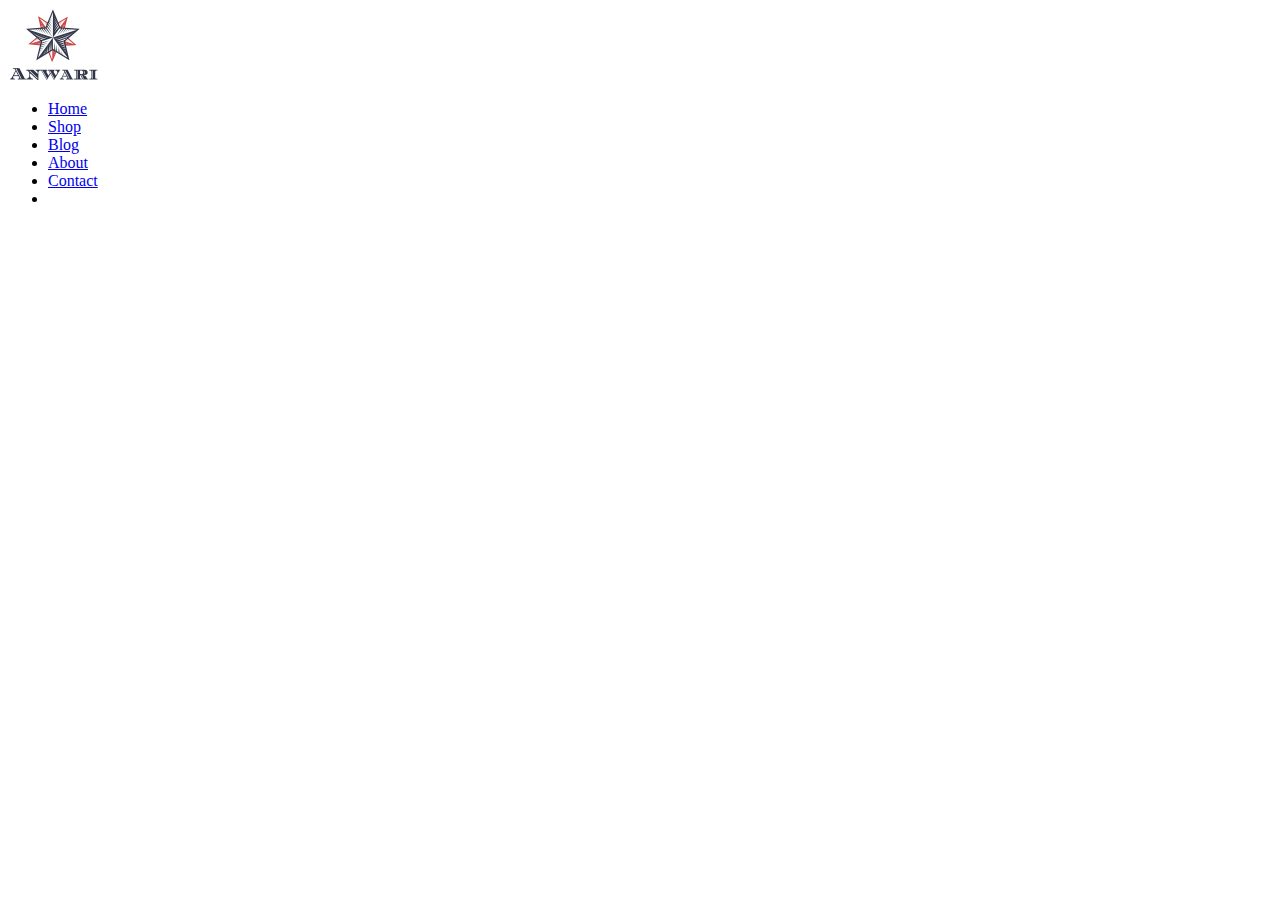
==== index.html @ e6eeb276 "Navbar and header" ====
<!DOCTYPE html>
<html lang="en">
    <head>
        <meta charset = "UTF-8">
        <meta name="viewport" content="width=device-width, initial-scale=1.0">
        <title>E Ticaret Sitesi</title>
        <link href="https://pro.fontawesome.com/releases/v5.10.0/css/all.css" rel="stylesheet">
        <link rel = "stylesheet" href="D:\e-commerceWebsite\style.css">
    </head>
        
    <body>
        <section id="header">
            <a href ="#"><img src="img/logo.png" class ="logo" alt="logo"></a>
        </section>
        
        <div>
            <ul id="navbar">
                <li><a class="active" href="index.html">Home</a></li>
                <li><a href="shop.html">Shop</a></li>
                <li><a href="blog.html">Blog</a></li>
                <li><a href="about.html">About</a></li>
                <li><a href="contact.html">Contact</a></li>
                <li><a href="cart.html"><i class="fa-solid fa-basket-shopping"></i></a></li>
            </ul>
        </div>

        <script src = "script.js"></script>
    </body>

</html>
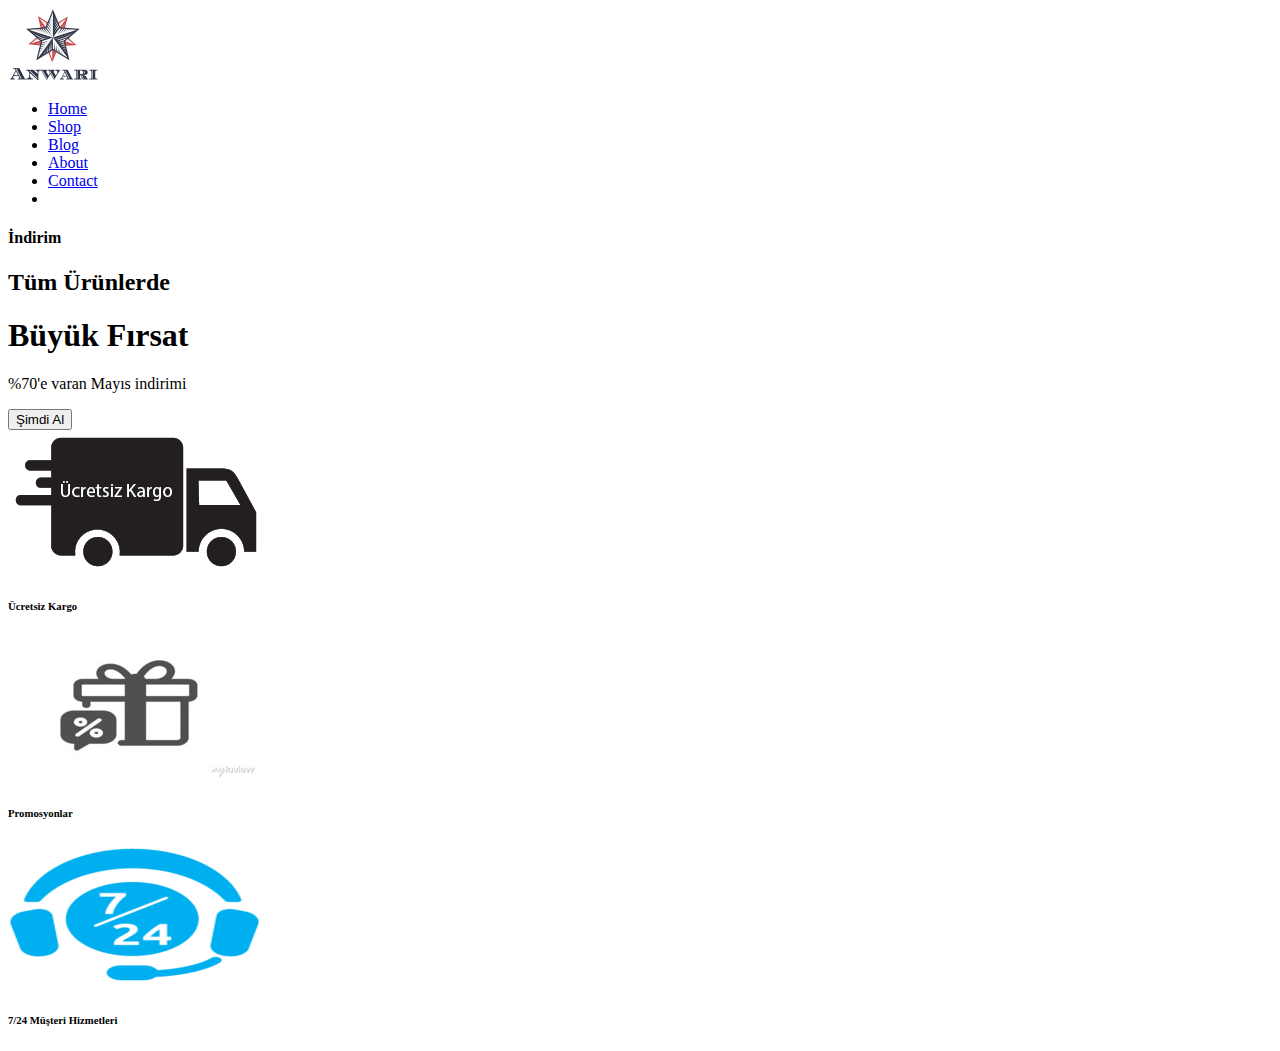
==== commit ddf82511: "Feature Box" ====
--- a/index.html
+++ b/index.html
@@ -11,19 +11,41 @@
     <body>
         <section id="header">
             <a href ="#"><img src="img/logo.png" class ="logo" alt="logo"></a>
+
+            <div>
+                <ul id="navbar">
+                    <li><a class="active" href="index.html">Home</a></li>
+                    <li><a href="shop.html">Shop</a></li>
+                    <li><a href="blog.html">Blog</a></li>
+                    <li><a href="about.html">About</a></li>
+                    <li><a href="contact.html">Contact</a></li>
+                    <li><a href="cart.html"><i class="fa-solid fa-basket-shopping"></i></a></li>
+                </ul>
+            </div>
         </section>
-        
-        <div>
-            <ul id="navbar">
-                <li><a class="active" href="index.html">Home</a></li>
-                <li><a href="shop.html">Shop</a></li>
-                <li><a href="blog.html">Blog</a></li>
-                <li><a href="about.html">About</a></li>
-                <li><a href="contact.html">Contact</a></li>
-                <li><a href="cart.html"><i class="fa-solid fa-basket-shopping"></i></a></li>
-            </ul>
-        </div>
 
+        <section id = "hero">
+            <h4>İndirim</h4>
+            <h2>Tüm Ürünlerde</h2>
+            <h1>Büyük Fırsat</h1>
+            <p>%70'e varan Mayıs indirimi</p>
+            <button>Şimdi Al</button>
+        </section>
+
+        <section id="feature" class="section-p1">
+            <div class="fe-box">
+                <img src="img/freeshipping.png" alt="">
+                <h6>Ücretsiz Kargo</h6>
+            </div>
+            <div class="fe-box">
+                <img src="img/promotion.jpg" alt="">
+                <h6>Promosyonlar</h6>
+            </div>
+            <div class="fe-box">
+                <img src="img/musteri.png" alt="">
+                <h6>7/24 Müşteri Hizmetleri</h6>
+            </div>
+        </section>
         <script src = "script.js"></script>
     </body>
 
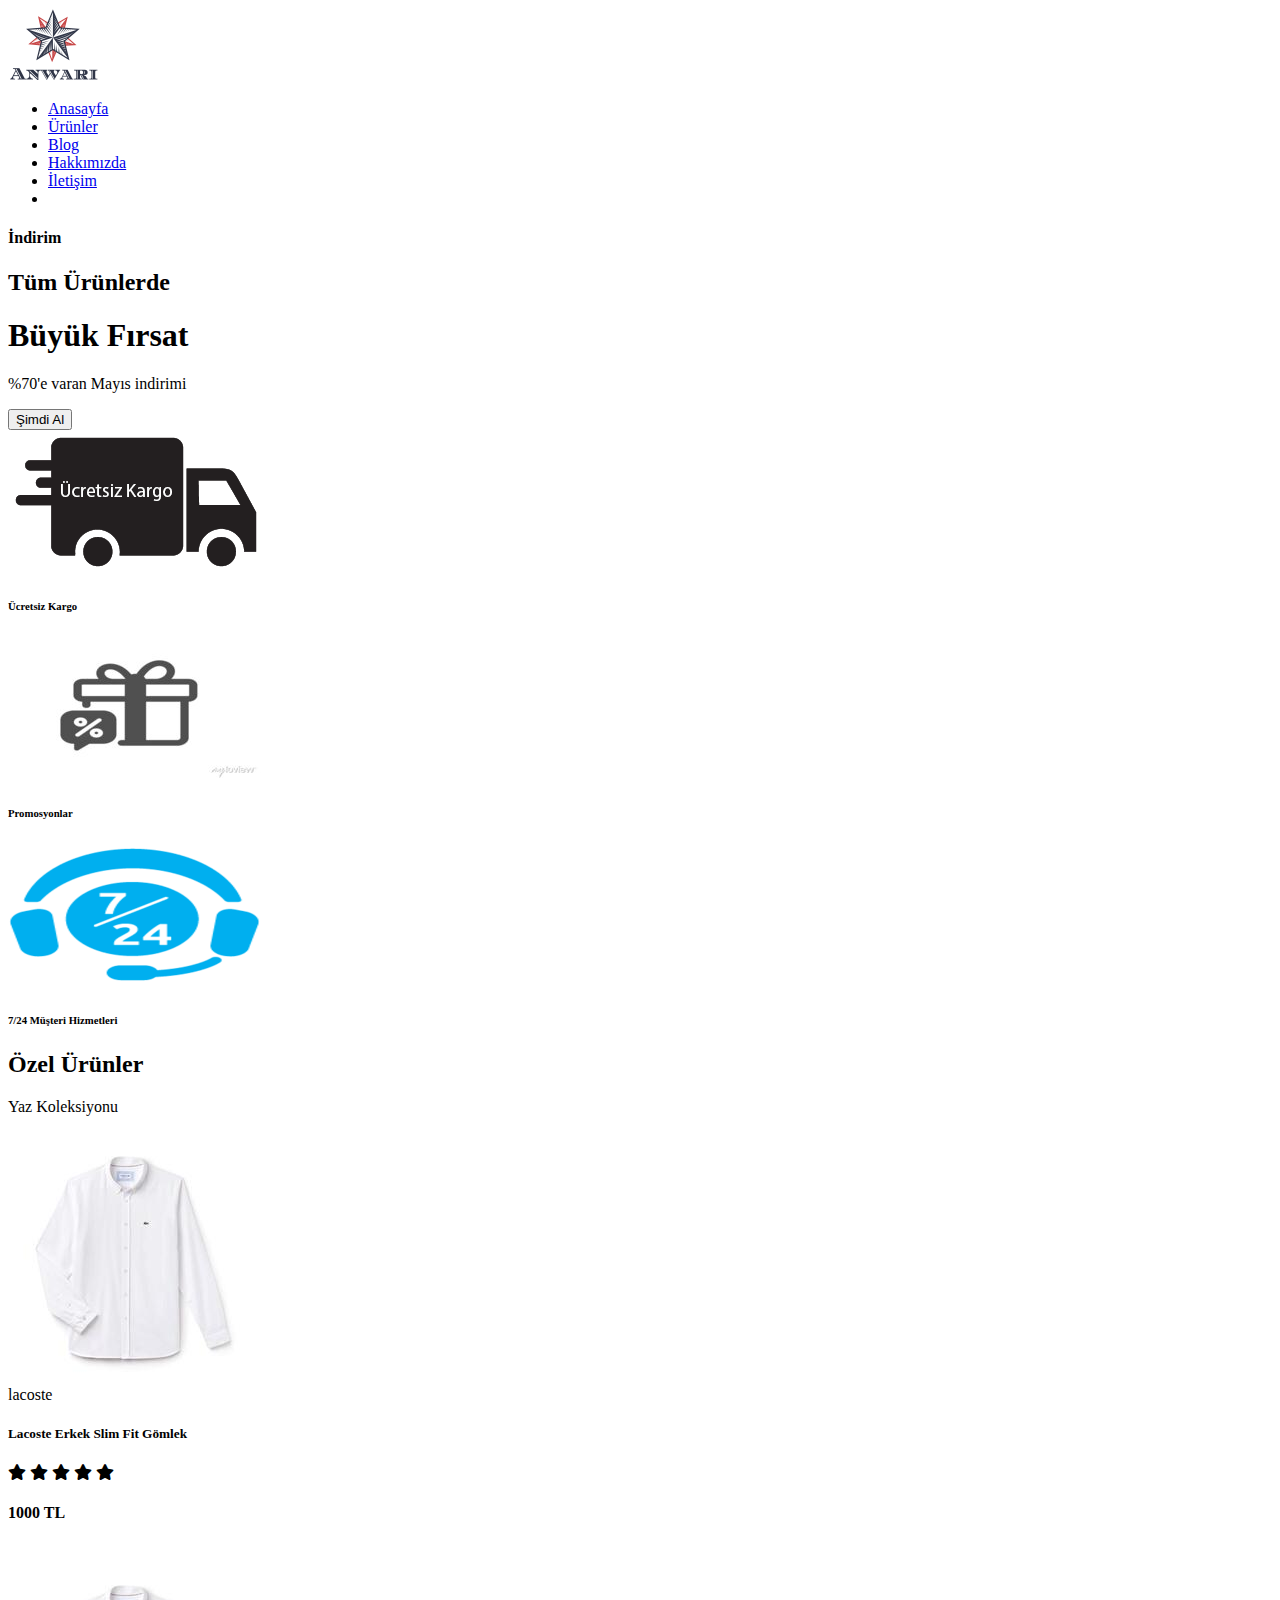
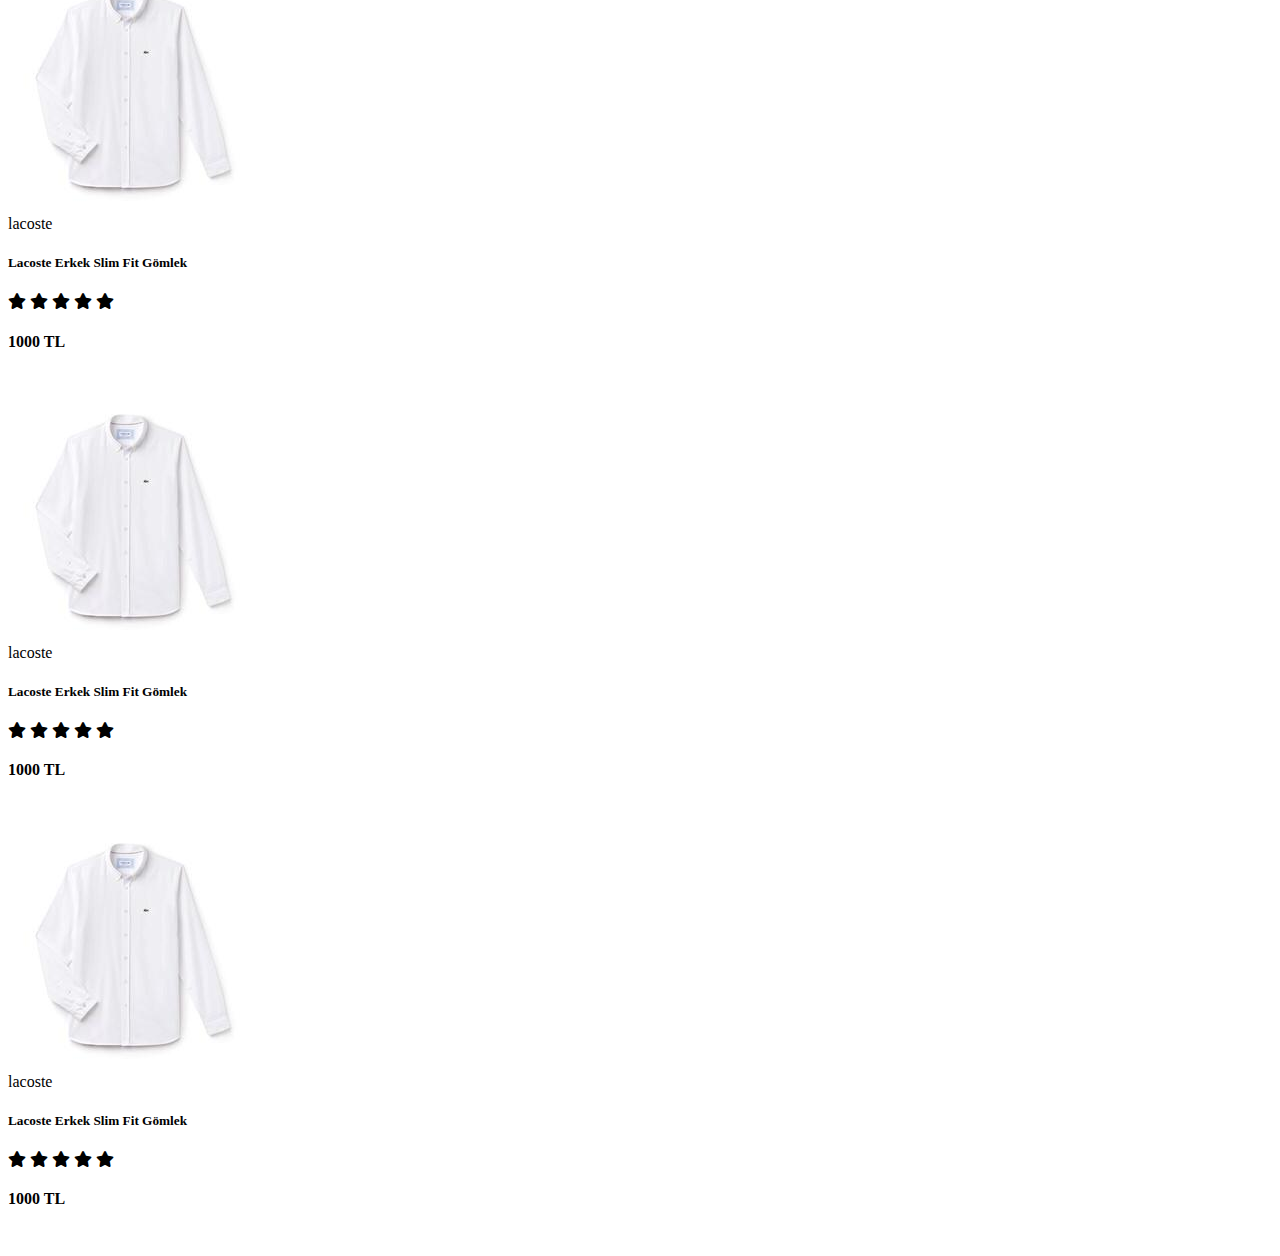
==== commit 027f288f: "Featured product section" ====
--- a/index.html
+++ b/index.html
@@ -14,11 +14,11 @@
 
             <div>
                 <ul id="navbar">
-                    <li><a class="active" href="index.html">Home</a></li>
-                    <li><a href="shop.html">Shop</a></li>
+                    <li><a class="active" href="index.html">Anasayfa</a></li>
+                    <li><a href="shop.html">Ürünler</a></li>
                     <li><a href="blog.html">Blog</a></li>
-                    <li><a href="about.html">About</a></li>
-                    <li><a href="contact.html">Contact</a></li>
+                    <li><a href="about.html">Hakkımızda</a></li>
+                    <li><a href="contact.html">İletişim</a></li>
                     <li><a href="cart.html"><i class="fa-solid fa-basket-shopping"></i></a></li>
                 </ul>
             </div>
@@ -46,6 +46,78 @@
                 <h6>7/24 Müşteri Hizmetleri</h6>
             </div>
         </section>
+
+        <section id="product1" class="section-p1">
+            <h2>Özel Ürünler</h2>
+            <p>Yaz Koleksiyonu</p>
+            <div class="pro-container">
+                <div class="pro">
+                    <img src="img/products/lacostegomlek.jpg" alt="">
+                    <div class="des">
+                        <span>lacoste</span>
+                        <h5>Lacoste Erkek Slim Fit Gömlek</h5>
+                        <div class="star">
+                            <i class="fas fa-star"></i>
+                            <i class="fas fa-star"></i>
+                            <i class="fas fa-star"></i>
+                            <i class="fas fa-star"></i>
+                            <i class="fas fa-star"></i>
+                        </div>
+                        <h4>1000 TL</h4>
+                    </div>
+                    <a href="#"><i class="fal fa-shopping-cart cart"></i></a>
+                </div>
+                <div class="pro">
+                    <img src="img/products/lacostegomlek.jpg" alt="">
+                    <div class="des">
+                        <span>lacoste</span>
+                        <h5>Lacoste Erkek Slim Fit Gömlek</h5>
+                        <div class="star">
+                            <i class="fas fa-star"></i>
+                            <i class="fas fa-star"></i>
+                            <i class="fas fa-star"></i>
+                            <i class="fas fa-star"></i>
+                            <i class="fas fa-star"></i>
+                        </div>
+                        <h4>1000 TL</h4>
+                    </div>
+                    <a href="#"><i class="fal fa-shopping-cart cart"></i></a>
+                </div>
+                <div class="pro">
+                    <img src="img/products/lacostegomlek.jpg" alt="">
+                    <div class="des">
+                        <span>lacoste</span>
+                        <h5>Lacoste Erkek Slim Fit Gömlek</h5>
+                        <div class="star">
+                            <i class="fas fa-star"></i>
+                            <i class="fas fa-star"></i>
+                            <i class="fas fa-star"></i>
+                            <i class="fas fa-star"></i>
+                            <i class="fas fa-star"></i>
+                        </div>
+                        <h4>1000 TL</h4>
+                    </div>
+                    <a href="#"><i class="fal fa-shopping-cart cart"></i></a>
+                </div>
+                <div class="pro">
+                    <img src="img/products/lacostegomlek.jpg" alt="">
+                    <div class="des">
+                        <span>lacoste</span>
+                        <h5>Lacoste Erkek Slim Fit Gömlek</h5>
+                        <div class="star">
+                            <i class="fas fa-star"></i>
+                            <i class="fas fa-star"></i>
+                            <i class="fas fa-star"></i>
+                            <i class="fas fa-star"></i>
+                            <i class="fas fa-star"></i>
+                        </div>
+                        <h4>1000 TL</h4>
+                    </div>
+                    <a href="#"><i class="fal fa-shopping-cart cart"></i></a>
+                </div>
+            </div>
+        </section>
+
         <script src = "script.js"></script>
     </body>
 
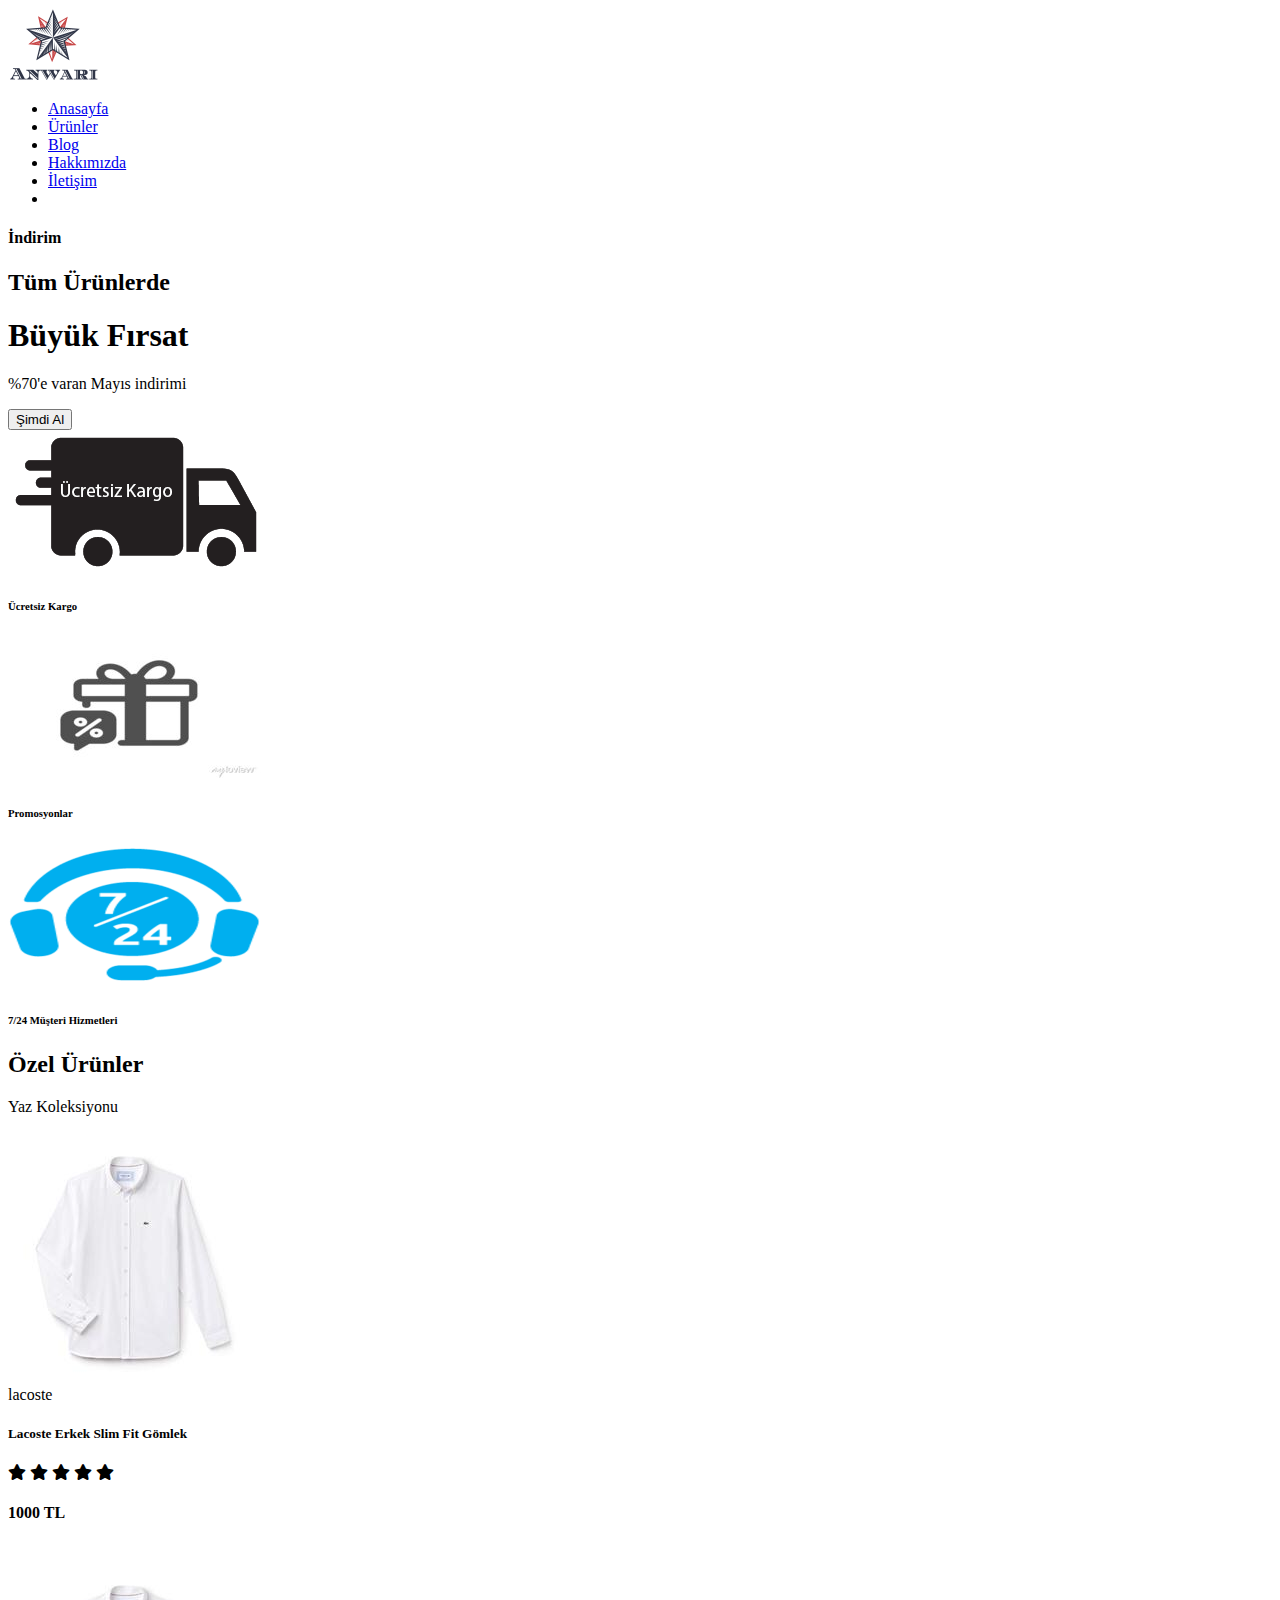
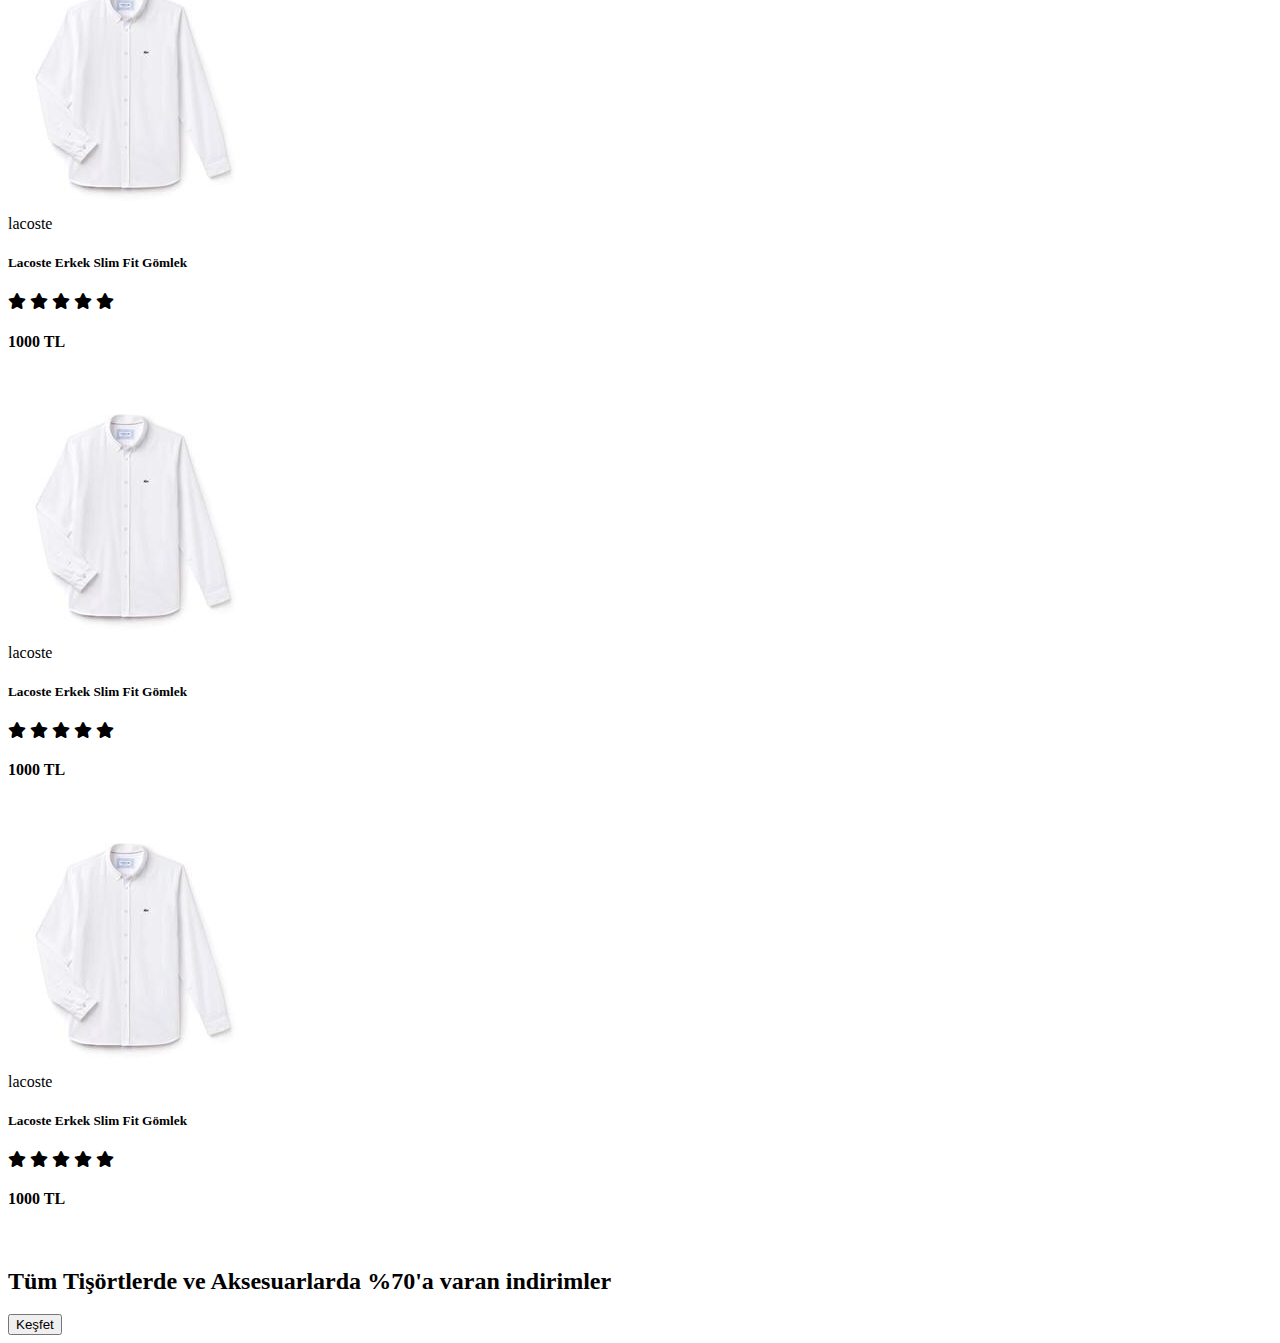
==== commit c04ad926: "Call to Action Banner" ====
--- a/index.html
+++ b/index.html
@@ -118,6 +118,11 @@
             </div>
         </section>
 
+        <section id="banner" class="section-m1">
+            <h2>Tüm Tişörtlerde ve Aksesuarlarda <span>%70</span>'a varan indirimler</h2>
+            <button class="normal">Keşfet</button>
+        </section>
+
         <script src = "script.js"></script>
     </body>
 
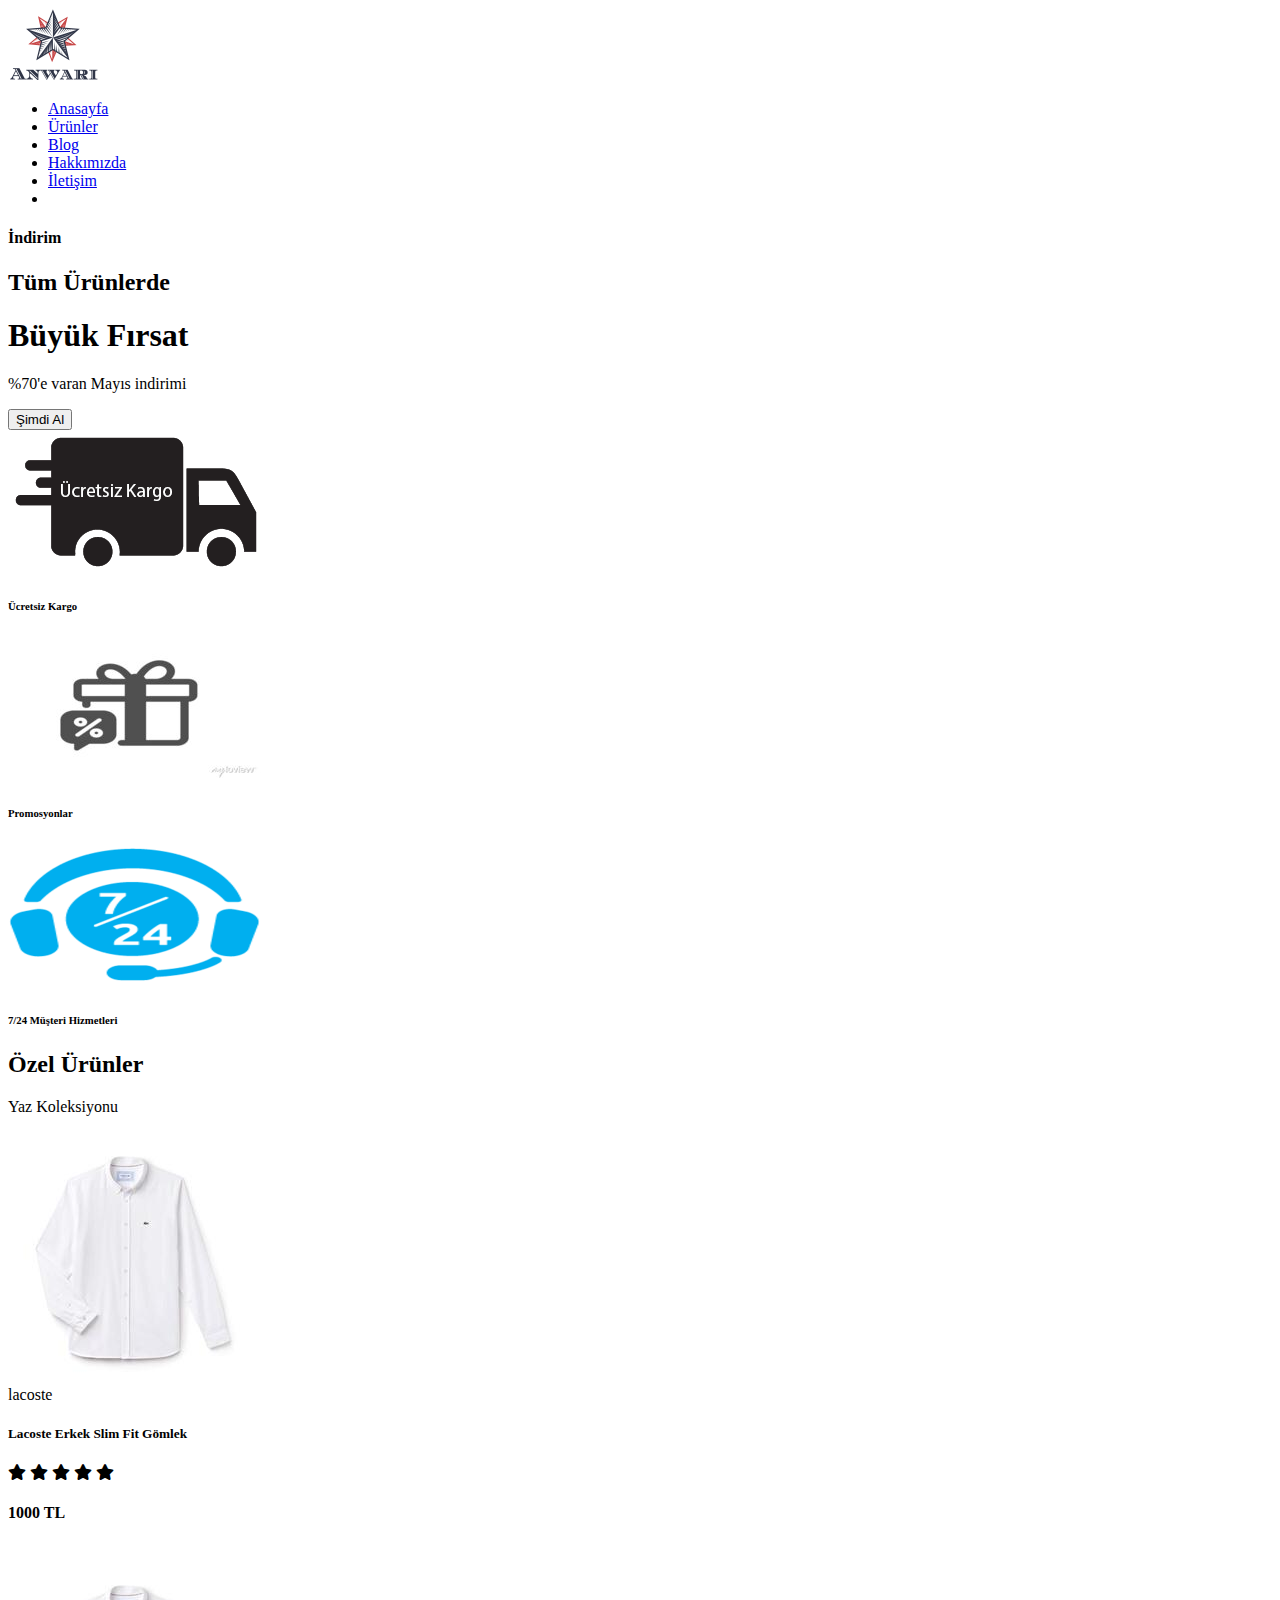
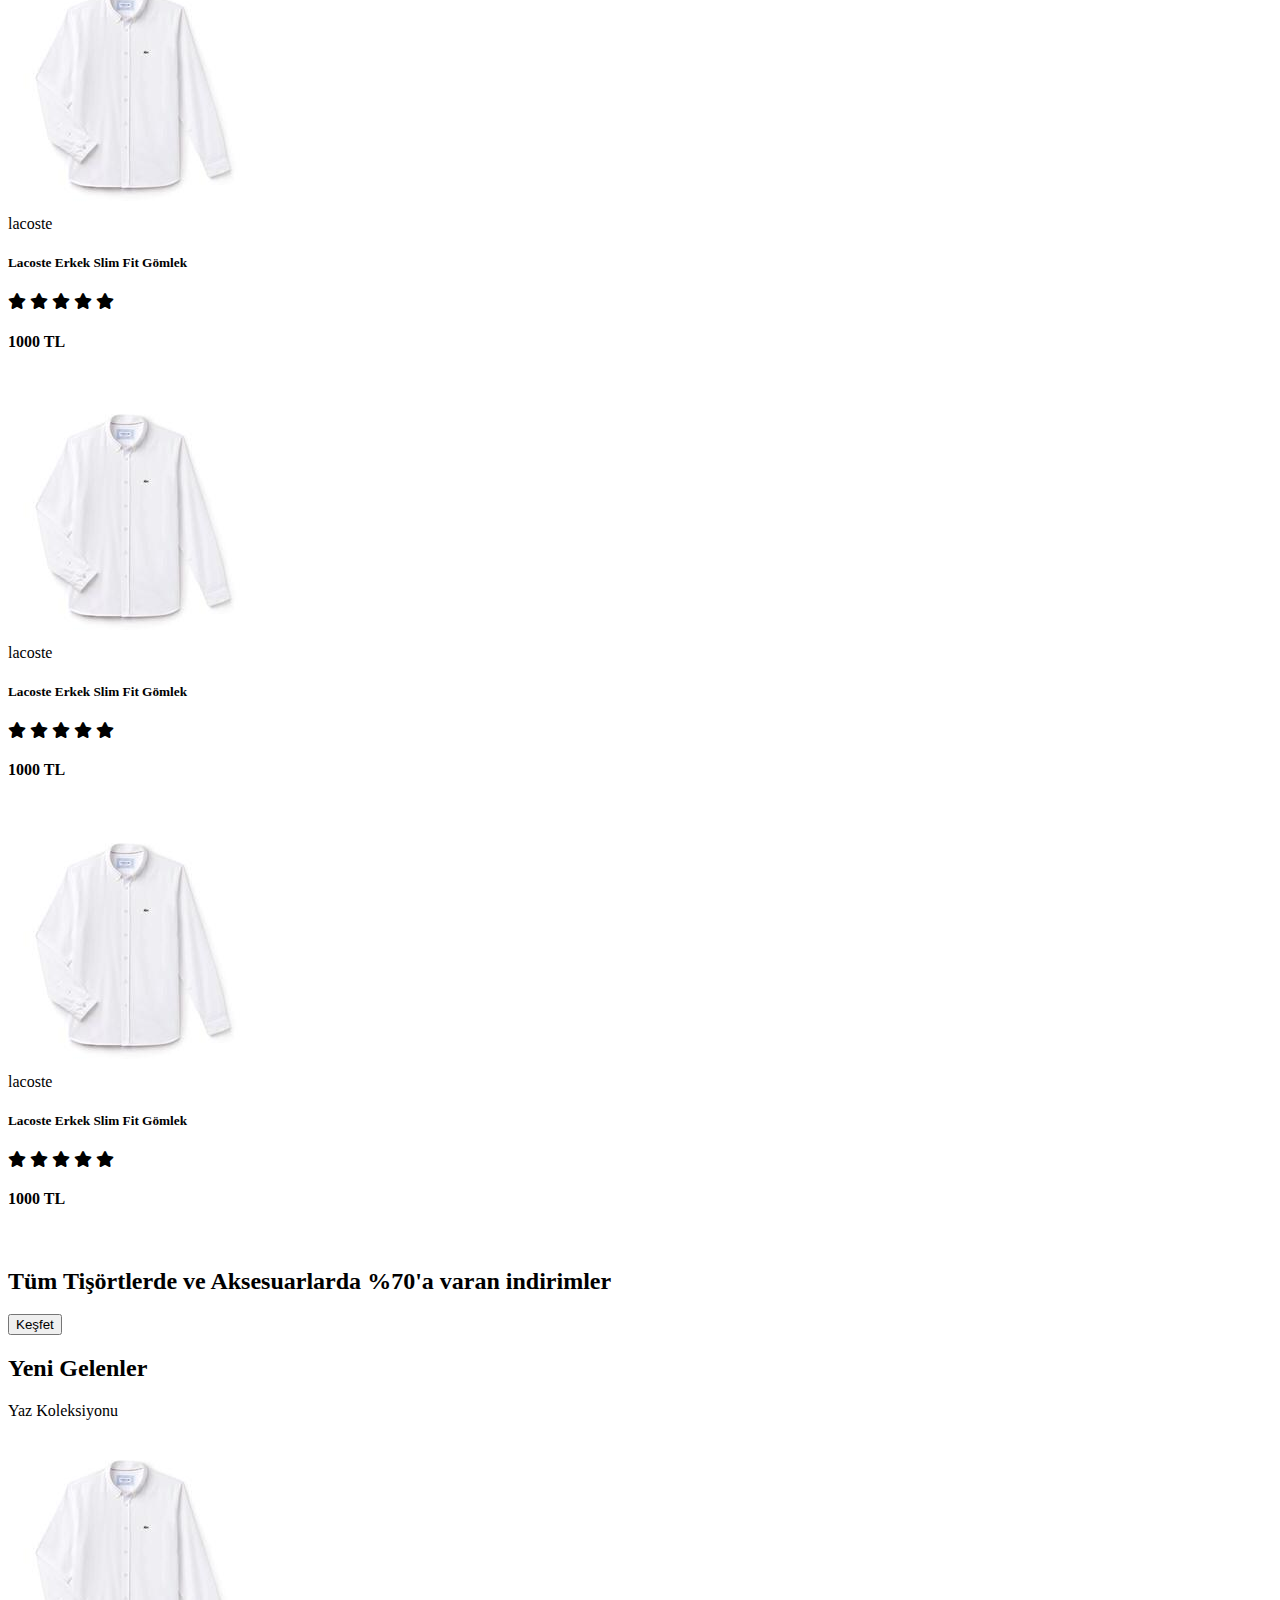
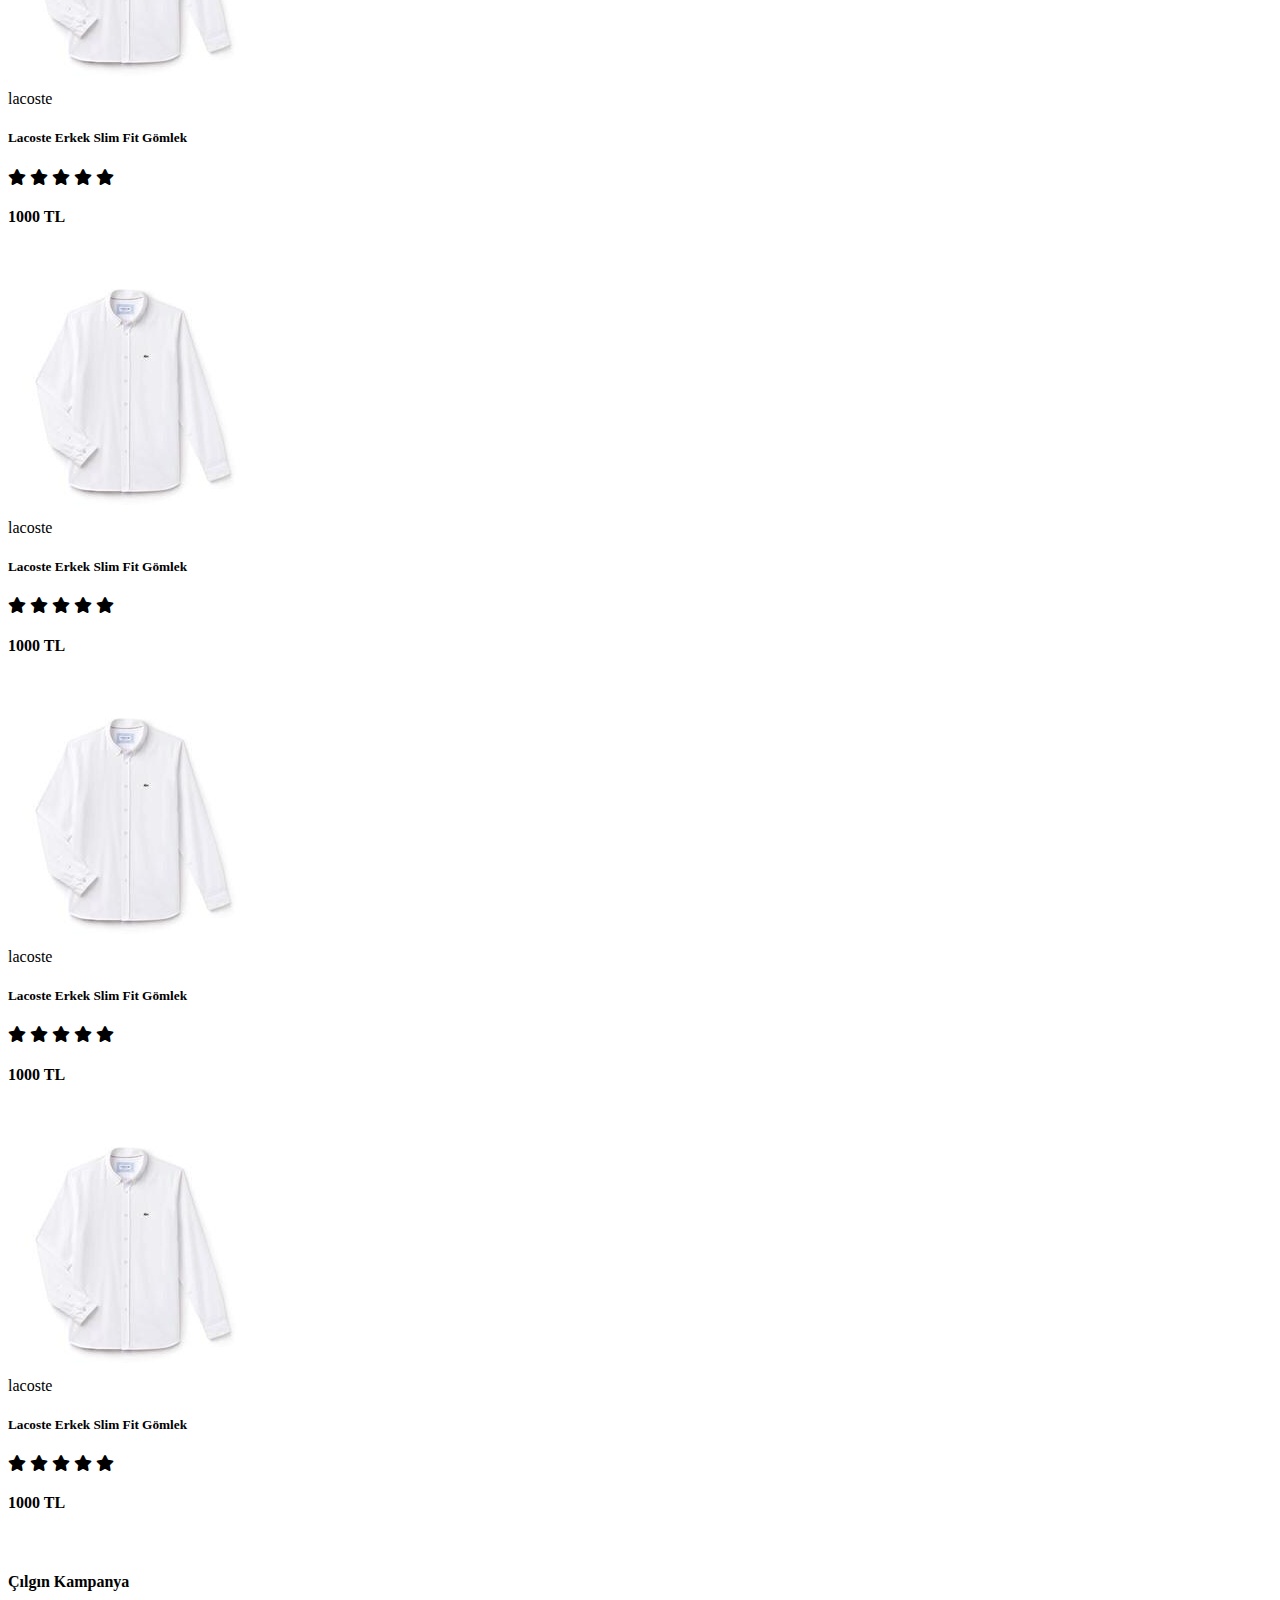
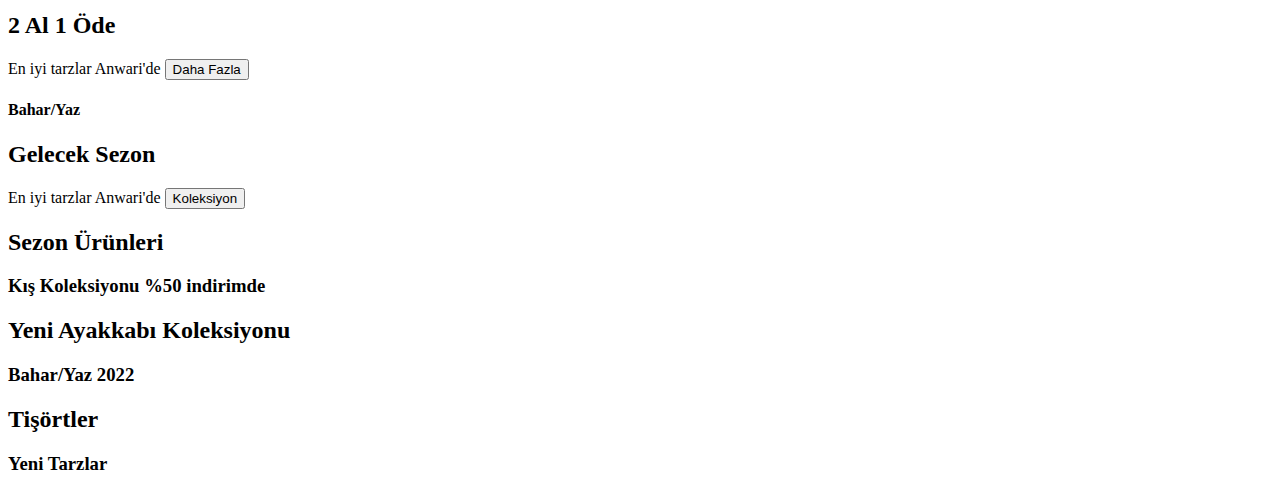
==== commit 898a9bf8: "Text Banners" ====
--- a/index.html
+++ b/index.html
@@ -123,6 +123,108 @@
             <button class="normal">Keşfet</button>
         </section>
 
+        <section id="product1" class="section-p1">
+            <h2>Yeni Gelenler</h2>
+            <p>Yaz Koleksiyonu</p>
+            <div class="pro-container">
+                <div class="pro">
+                    <img src="img/products/lacostegomlek.jpg" alt="">
+                    <div class="des">
+                        <span>lacoste</span>
+                        <h5>Lacoste Erkek Slim Fit Gömlek</h5>
+                        <div class="star">
+                            <i class="fas fa-star"></i>
+                            <i class="fas fa-star"></i>
+                            <i class="fas fa-star"></i>
+                            <i class="fas fa-star"></i>
+                            <i class="fas fa-star"></i>
+                        </div>
+                        <h4>1000 TL</h4>
+                    </div>
+                    <a href="#"><i class="fal fa-shopping-cart cart"></i></a>
+                </div>
+                <div class="pro">
+                    <img src="img/products/lacostegomlek.jpg" alt="">
+                    <div class="des">
+                        <span>lacoste</span>
+                        <h5>Lacoste Erkek Slim Fit Gömlek</h5>
+                        <div class="star">
+                            <i class="fas fa-star"></i>
+                            <i class="fas fa-star"></i>
+                            <i class="fas fa-star"></i>
+                            <i class="fas fa-star"></i>
+                            <i class="fas fa-star"></i>
+                        </div>
+                        <h4>1000 TL</h4>
+                    </div>
+                    <a href="#"><i class="fal fa-shopping-cart cart"></i></a>
+                </div>
+                <div class="pro">
+                    <img src="img/products/lacostegomlek.jpg" alt="">
+                    <div class="des">
+                        <span>lacoste</span>
+                        <h5>Lacoste Erkek Slim Fit Gömlek</h5>
+                        <div class="star">
+                            <i class="fas fa-star"></i>
+                            <i class="fas fa-star"></i>
+                            <i class="fas fa-star"></i>
+                            <i class="fas fa-star"></i>
+                            <i class="fas fa-star"></i>
+                        </div>
+                        <h4>1000 TL</h4>
+                    </div>
+                    <a href="#"><i class="fal fa-shopping-cart cart"></i></a>
+                </div>
+                <div class="pro">
+                    <img src="img/products/lacostegomlek.jpg" alt="">
+                    <div class="des">
+                        <span>lacoste</span>
+                        <h5>Lacoste Erkek Slim Fit Gömlek</h5>
+                        <div class="star">
+                            <i class="fas fa-star"></i>
+                            <i class="fas fa-star"></i>
+                            <i class="fas fa-star"></i>
+                            <i class="fas fa-star"></i>
+                            <i class="fas fa-star"></i>
+                        </div>
+                        <h4>1000 TL</h4>
+                    </div>
+                    <a href="#"><i class="fal fa-shopping-cart cart"></i></a>
+                </div>
+            </div>
+        </section>
+
+        <section id="sm-banner" class="section-p1">
+            <div class="banner-box">
+                <h4>Çılgın Kampanya</h4>
+                <h2>2 Al 1 Öde</h2>
+                <span>En iyi tarzlar Anwari'de</span>
+                <button class="white">Daha Fazla</button>
+            </div>
+
+            <div class="banner-box banner-box2">
+                <h4>Bahar/Yaz</h4>
+                <h2>Gelecek Sezon</h2>
+                <span>En iyi tarzlar Anwari'de</span>
+                <button class="white">Koleksiyon</button>
+            </div>
+        </section>
+
+        <section id="banner3">
+            <div class="banner-box">
+                <h2>Sezon Ürünleri</h2>
+                <h3>Kış Koleksiyonu %50 indirimde</h3>
+            </div>
+            <div class="banner-box banner-box2">
+                <h2>Yeni Ayakkabı Koleksiyonu</h2>
+                <h3>Bahar/Yaz 2022</h3>
+            </div>
+            <div class="banner-box banner-box3">
+                <h2>Tişörtler</h2>
+                <h3>Yeni Tarzlar</h3>
+            </div>
+        </section>
+
         <script src = "script.js"></script>
     </body>
 
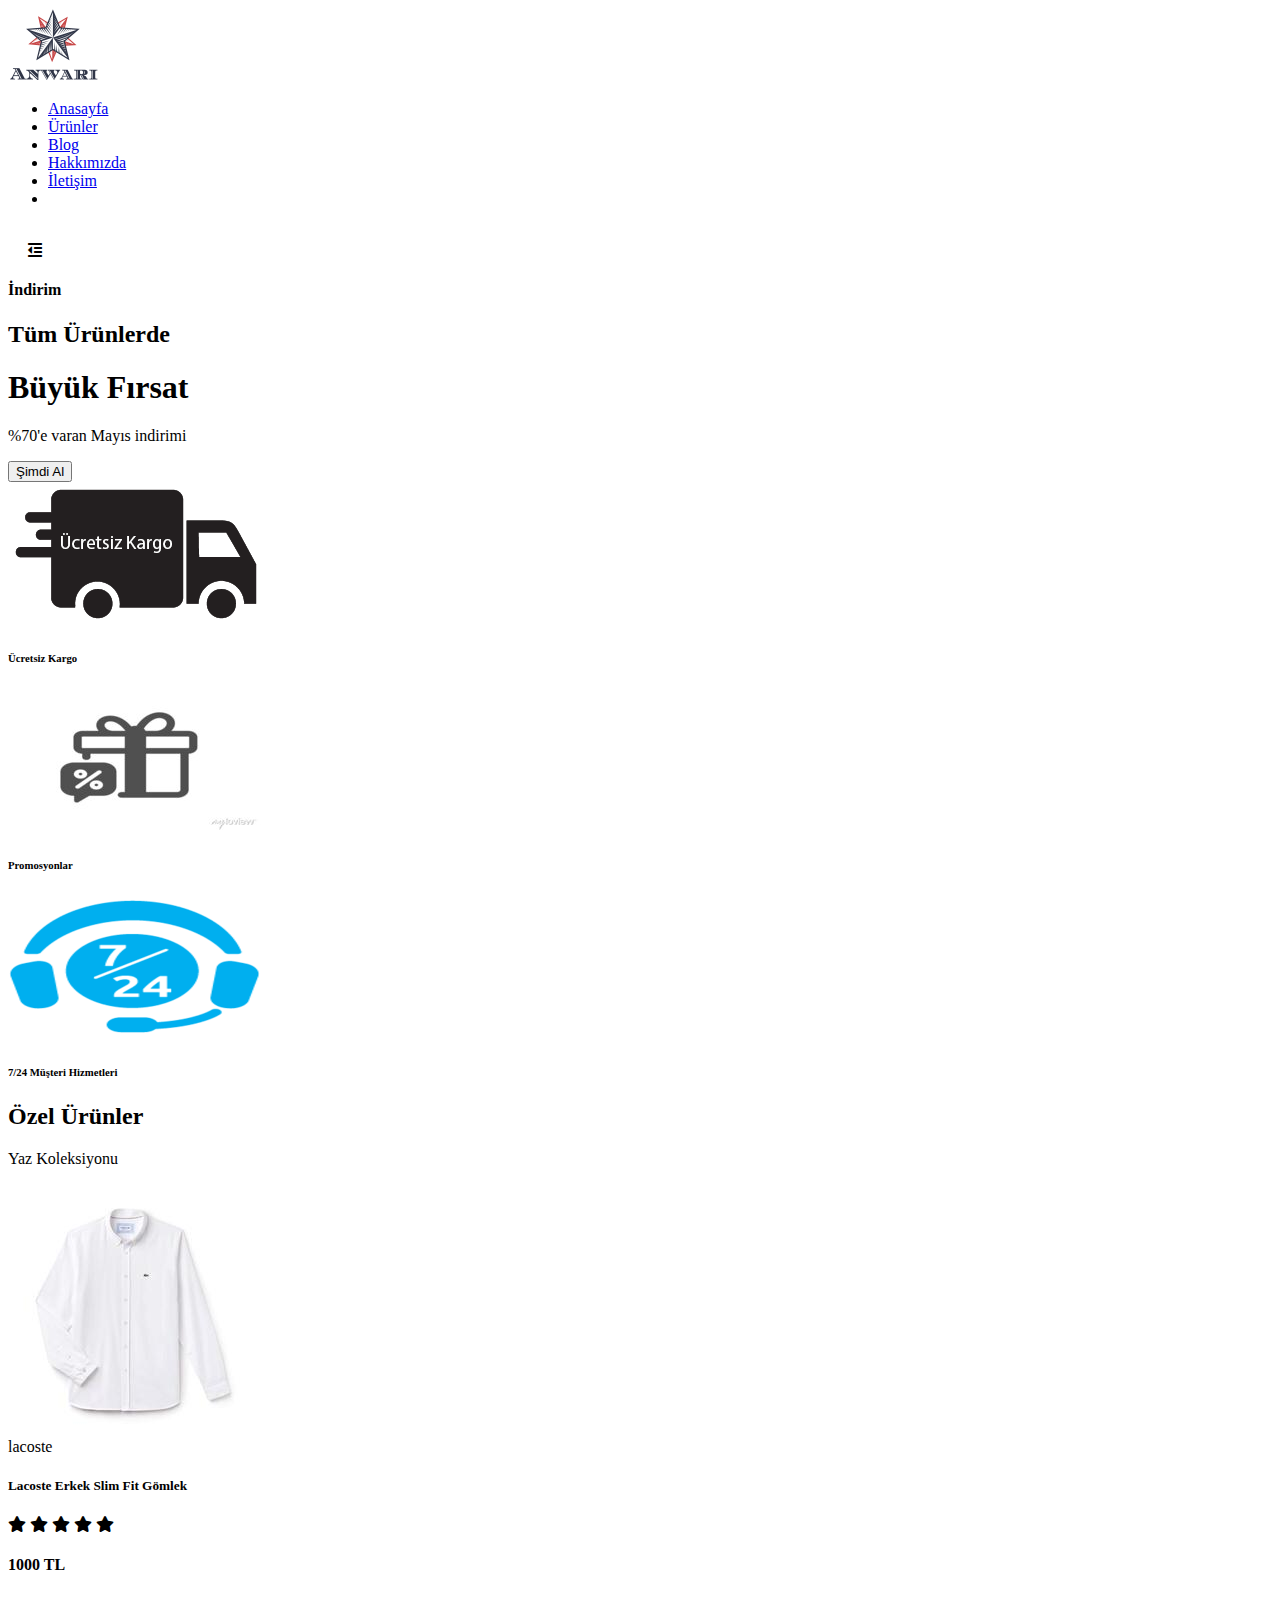
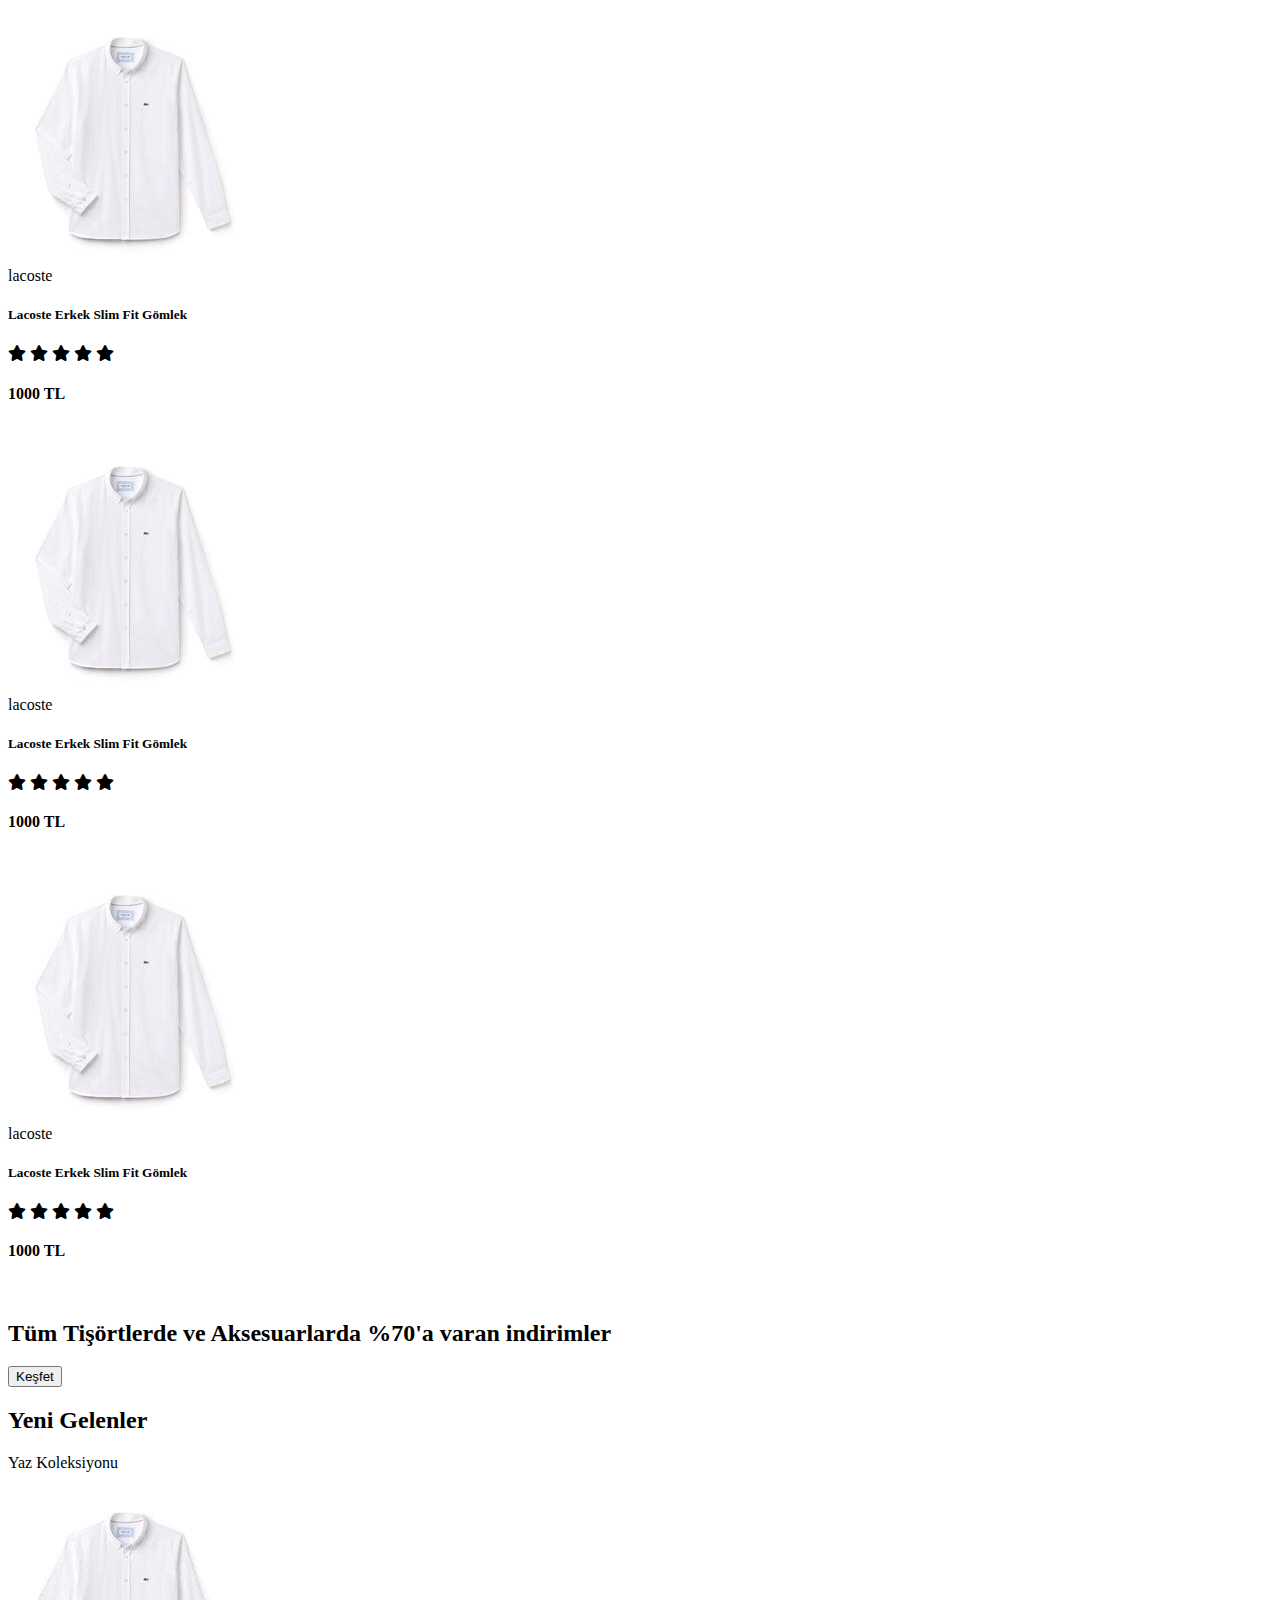
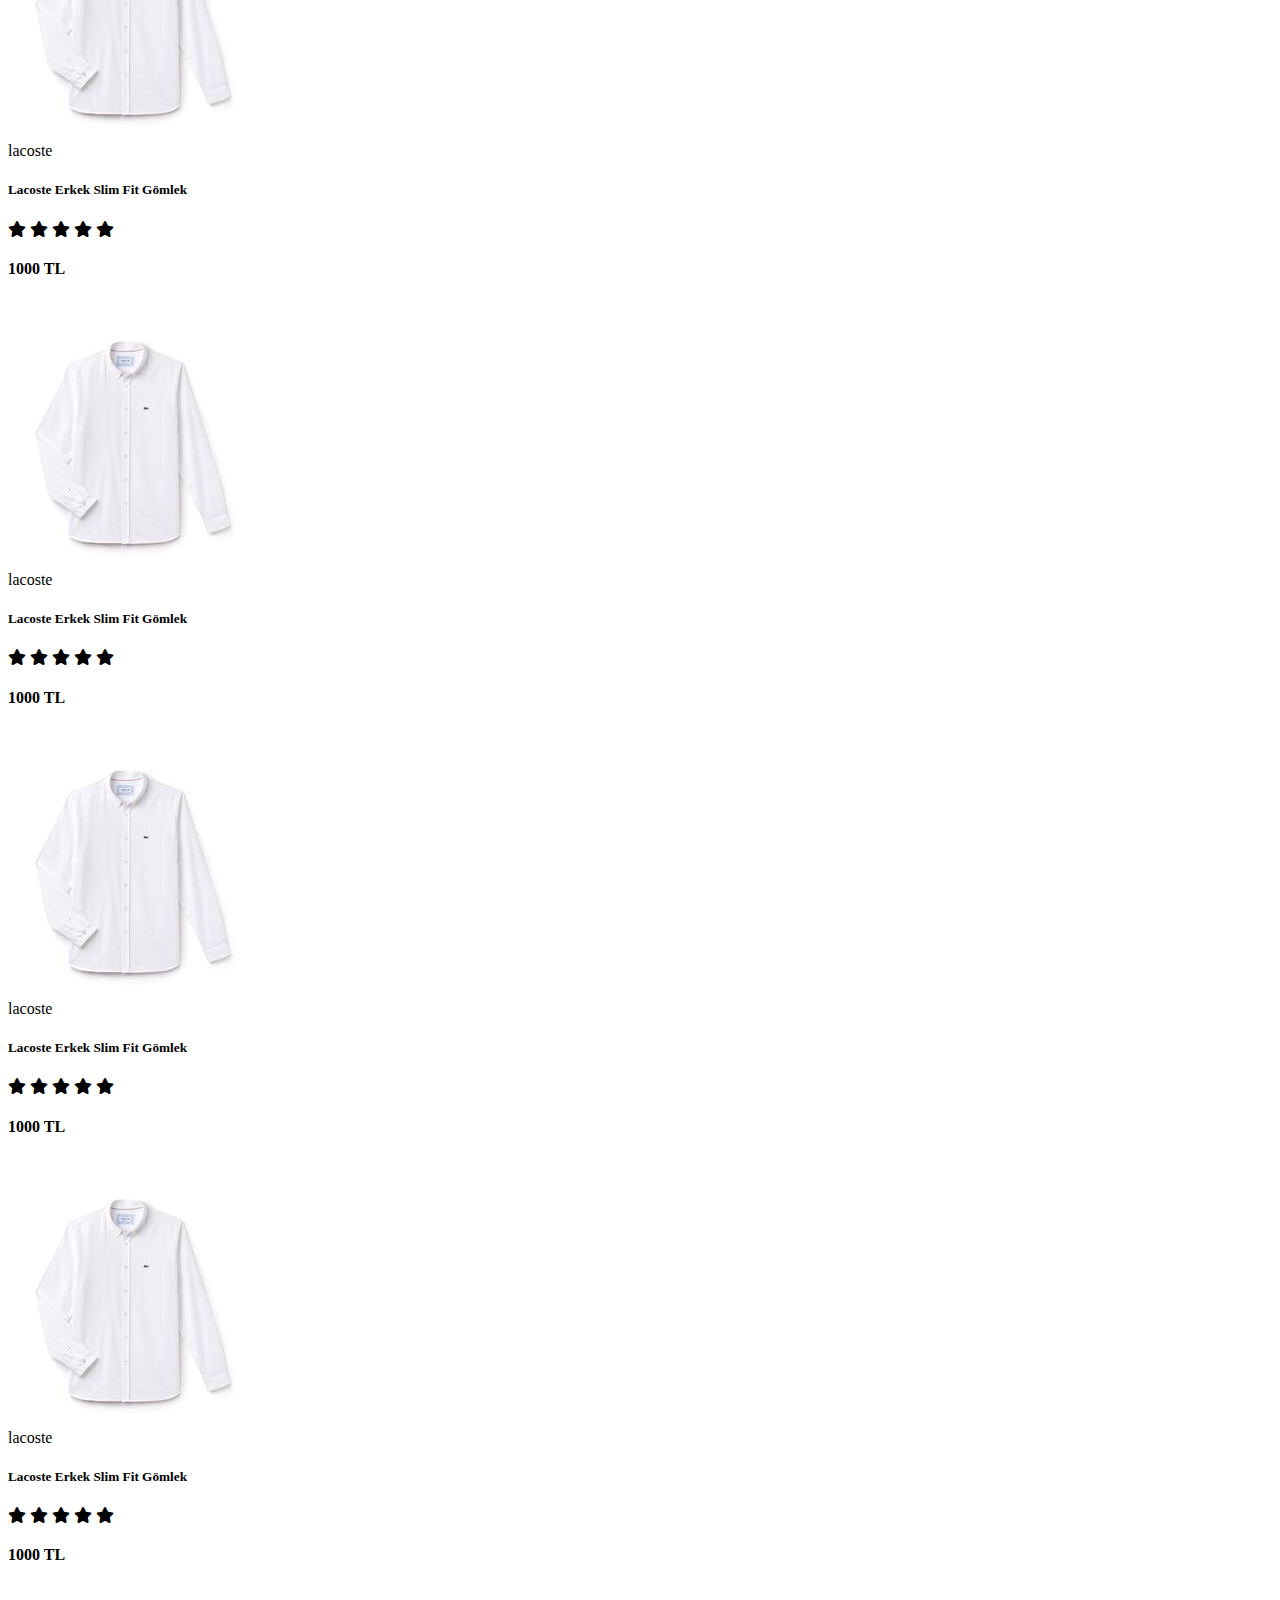
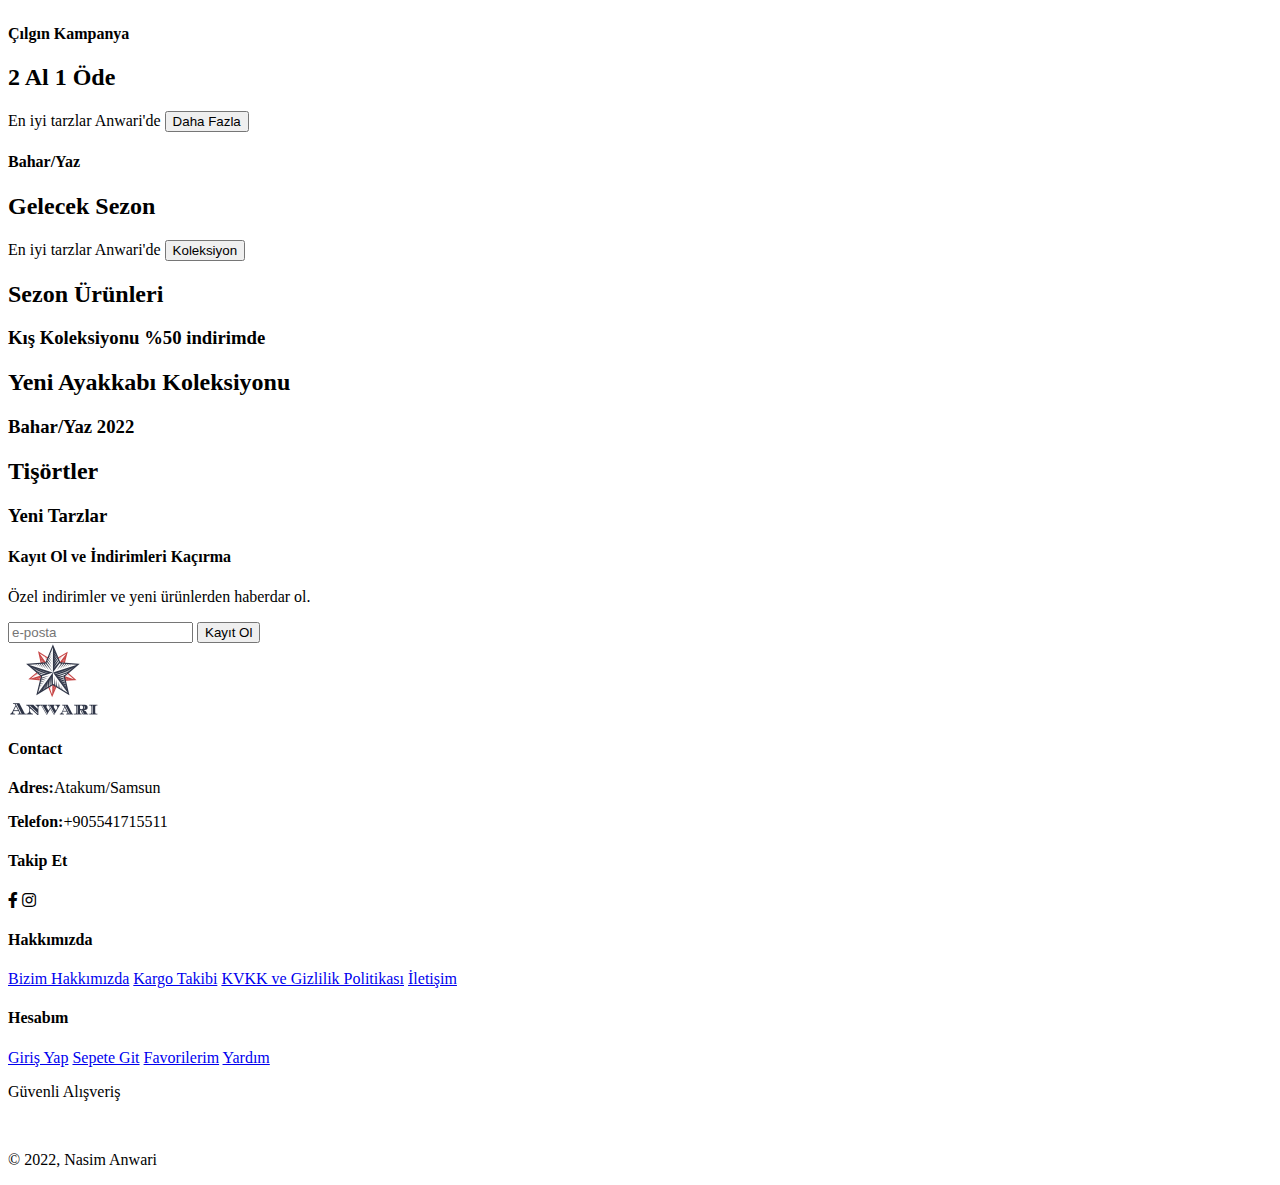
==== commit 9e41102f: "Responsive Sidebar Menu" ====
--- a/index.html
+++ b/index.html
@@ -19,8 +19,13 @@
                     <li><a href="blog.html">Blog</a></li>
                     <li><a href="about.html">Hakkımızda</a></li>
                     <li><a href="contact.html">İletişim</a></li>
-                    <li><a href="cart.html"><i class="fa-solid fa-basket-shopping"></i></a></li>
+                    <li id="lg-bag"><a href="cart.html"><em class="far fa-shopping-bag"></em></a></li>
+                    <a href = "#" id = "close"> <em class = "far fa-times"></em></a>
                 </ul>
+            </div>
+            <div id="mobile">
+                <a href="cart.html"><em class="far fa-shopping-bag"></em></a>
+                <em id="bar" class="fas fa-outdent"></em>
             </div>
         </section>
 
@@ -225,6 +230,60 @@
             </div>
         </section>
 
+        <section id="newsletter" class="section-p1 section-m1">
+            <div class="newstext">
+                <h4>Kayıt Ol ve İndirimleri Kaçırma</h4>
+                <p><span>Özel indirimler</span> ve yeni ürünlerden haberdar ol.</p>
+            </div>
+
+            <div class="form">
+                <input type="text" placeholder="e-posta">
+                <button class="normal">Kayıt Ol</button>
+            </div>
+        </section>
+
+        <footer class="section-p1">
+            <div class="col">
+                <img class="logo" src="img/logo.png" alt="">
+                <h4>Contact</h4>
+                <p><strong>Adres:</strong>Atakum/Samsun</p>
+                <p><strong>Telefon:</strong>+905541715511</p>
+                <div class="follow">
+                    <h4>Takip Et</h4>
+                    <div class="icon">
+                        <i class="fab fa-facebook-f"></i>
+                        <i class="fab fa-instagram"></i>
+                    </div>
+                </div>
+            </div>
+
+            <div class="col">
+                <h4>Hakkımızda</h4>
+                <a href="#">Bizim Hakkımızda</a>
+                <a href="#">Kargo Takibi</a>
+                <a href="#">KVKK ve Gizlilik Politikası</a>
+                <a href="#">İletişim</a>
+            </div>
+
+            <div class="col">
+                <h4>Hesabım</h4>
+                <a href="#">Giriş Yap</a>
+                <a href="#">Sepete Git</a>
+                <a href="#">Favorilerim</a>
+                <a href="#">Yardım</a>
+            </div>
+            <div>
+                <p>Güvenli Alışveriş</p>
+                <img src="img/pay/pay.jpeg" alt="">
+            </div>
+
+            <div class="copyright">
+                <p>© 2022, Nasim Anwari</p>
+            </div>
+
+        </footer>
+
+
         <script src = "script.js"></script>
     </body>
 
